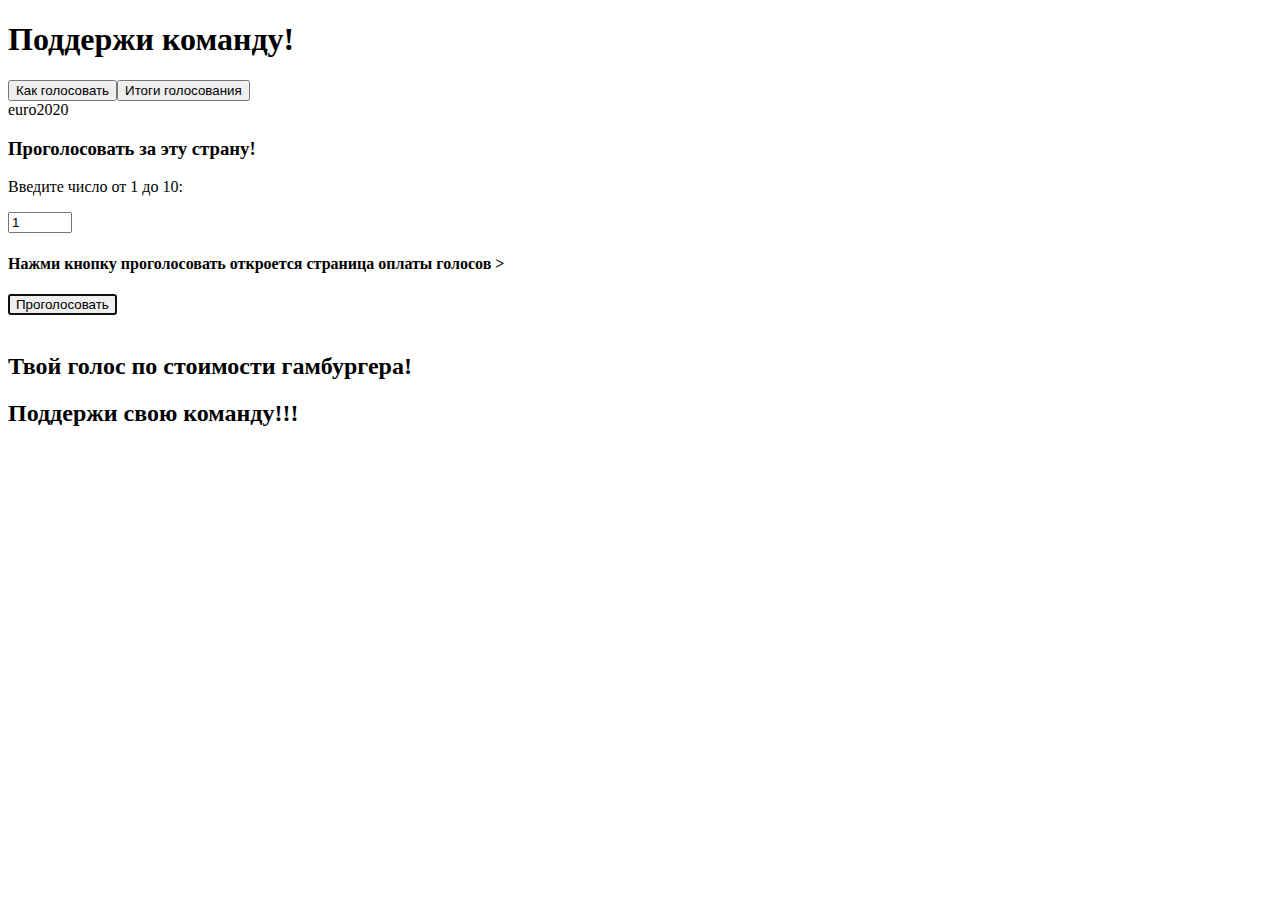
==== index.html @ d51b163f "main" ====
<!DOCTYPE html>
<html lang="en">
<head>
    <meta charset="UTF-8">
    <meta http-equiv="X-UA-Compatible" content="IE=edge">
    <meta name="viewport" content="width=device-width, initial-scale=1.0">
    <link rel="stylesheet" href="css/style.css">
    <title>Проголосуй за команду!</title>
</head>
<body>
    <div>
        <h1 class="titletop">Поддержи команду!</h1>
        <div class="top">
            <button>Как голосовать</button><button>Итоги голосования</button>
        </div>
        <div class="topContent">
            euro2020
        </div>
        <div class="mapEur">
            <div id="wr1">
                <div class="wrapper">
                    <div id="map"></div>
                </div>
            </div>
        </div>
        <form name="myForm" id="contruForm1 " action="URL" method="POST" target="area">
            <div>
                <h3 id="titleForm" form="myForm">
                    Проголосовать за эту страну!
                </h3>
                <p id="paragrafForm" form="myForm">
                    Введите число от 1 до 10:
        
                </p>
                <p><input type="number" size="100" name="num" min="1" max="100" value="1"></p>
        
                <h4 id="paragrafForm2" form="myForm">Нажми кнопку проголосовать откроется страница оплаты голосов ></h4> <input
                    name="paying" type="submit" value="Проголосовать" autofocus form="myForm"></h4>
        </form>
        
        
        </div>
        
        <div class="futer" id="u112-6">
            <!-- content -->
            <img class="block" id="u528_img" src="img/1575761429_1-3.jpg" alt="" />
            <h2>Твой голос по стоимости гамбургера!</h2>
            <h2>Поддержи свою команду!!!</h2>
        </div>
    </div>
    <script src="js/myScrForm.js" type="text/javascript"></script>
    <script src="https://ajax.googleapis.com/ajax/libs/jquery/3.6.0/jquery.min.js"></script>
    <script>
        $(document).ready(function () {
            if (!("autofocus" in document.createElement("input"))) {
                $("#q").focus();
            }
        });
    </script>
    <script src="js/raphael.js" type="text/javascript"></script>
    <script src="js/paths.js" type="text/javascript"></script>
    <script src="js/init.js" type="text/javascript"></script>
</body>
</html>
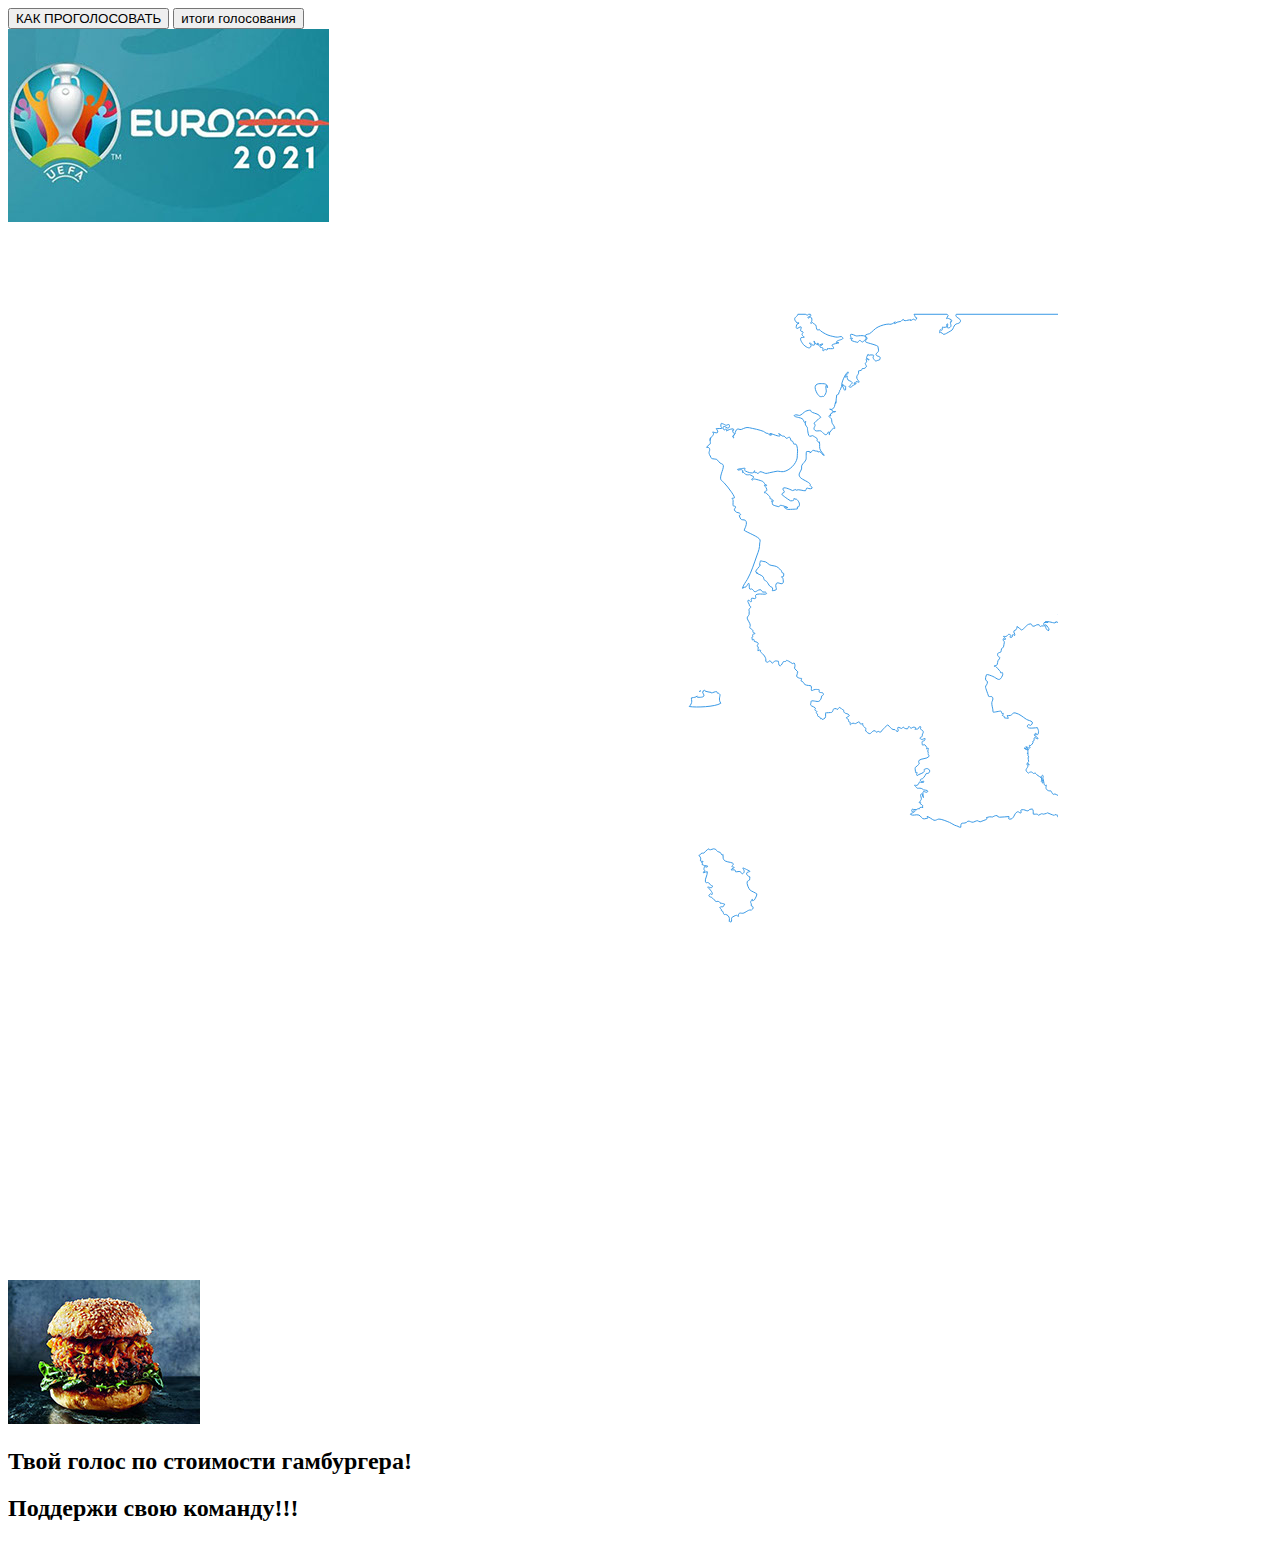
==== commit 5081d638: "Start commit" ====
--- a/index.html
+++ b/index.html
@@ -2,63 +2,52 @@
 <html lang="en">
 <head>
     <meta charset="UTF-8">
-    <meta http-equiv="X-UA-Compatible" content="IE=edge">
-    <meta name="viewport" content="width=device-width, initial-scale=1.0">
-    <link rel="stylesheet" href="css/style.css">
-    <title>Проголосуй за команду!</title>
+    <title>Мой JS work</title>
 </head>
 <body>
+<div class="top"><!-- group -->
+    <div class="top1"><!-- content -->
+        <button>КАК ПРОГОЛОСОВАТЬ</button>
+
+
+        <button>итоги голосования</button>
+    </div>
+    <a href="index.php">
+        <!-- image --><img class="block" id="u528_img" src="img/euro-uefa-696x418.jpg?crc=3892822180" alt="" title="EURO2021" data-heightwidthratio="0.6012461059190031" data-image-width="321" data-image-height="193"/>
+    </a>
+</div>
+<div id="wr1">
+    <div class="wrapper">
+        <div id="map"></div>
+    </div>
+</div>
+<!-- <p><iframe name="area" width="500" height="200" ></iframe></p> -->
+<!--<form name="myForm" id="contruForm1 " action="URL" method = "POST" target="area">
     <div>
-        <h1 class="titletop">Поддержи команду!</h1>
-        <div class="top">
-            <button>Как голосовать</button><button>Итоги голосования</button>
-        </div>
-        <div class="topContent">
-            euro2020
-        </div>
-        <div class="mapEur">
-            <div id="wr1">
-                <div class="wrapper">
-                    <div id="map"></div>
-                </div>
-            </div>
-        </div>
-        <form name="myForm" id="contruForm1 " action="URL" method="POST" target="area">
-            <div>
-                <h3 id="titleForm" form="myForm">
-                    Проголосовать за эту страну!
-                </h3>
-                <p id="paragrafForm" form="myForm">
-                    Введите число от 1 до 10:
-        
-                </p>
-                <p><input type="number" size="100" name="num" min="1" max="100" value="1"></p>
-        
-                <h4 id="paragrafForm2" form="myForm">Нажми кнопку проголосовать откроется страница оплаты голосов ></h4> <input
-                    name="paying" type="submit" value="Проголосовать" autofocus form="myForm"></h4>
-        </form>
-        
-        
-        </div>
-        
-        <div class="futer" id="u112-6">
-            <!-- content -->
-            <img class="block" id="u528_img" src="img/1575761429_1-3.jpg" alt="" />
-            <h2>Твой голос по стоимости гамбургера!</h2>
-            <h2>Поддержи свою команду!!!</h2>
-        </div>
-    </div>
-    <script src="js/myScrForm.js" type="text/javascript"></script>
-    <script src="https://ajax.googleapis.com/ajax/libs/jquery/3.6.0/jquery.min.js"></script>
-    <script>
-        $(document).ready(function () {
-            if (!("autofocus" in document.createElement("input"))) {
-                $("#q").focus();
-            }
-        });
-    </script>
-    <script src="js/raphael.js" type="text/javascript"></script>
-    <script src="js/paths.js" type="text/javascript"></script>
-    <script src="js/init.js" type="text/javascript"></script>
+        <h3 id = "titleForm" form = "myForm" >
+            Проголосовать за эту страну!
+        </h3>
+        <p id = "paragrafForm" form = "myForm">
+            Введите число от 1 до 10:
+
+        </p>
+        <p><input type="number" size="100" name="num" min="1" max="100" value="1"></p>
+
+        <h4 id = "paragrafForm2" form = "myForm">Нажми кнопку проголосовать откроется страница оплаты голосов ></h4>  <input  name="paying" type="submit" value="Проголосовать" autofocus form = "myForm" ></h4>
+</form>-->
+
+
+</div>
+
+<div class="futer" id="u112-6"><!-- content -->
+    <img class="block" id="u528_img" src="img/1575761429_1-3.jpg" alt=""/><h2>Твой голос по стоимости гамбургера!</h2>
+    <h2>Поддержи свою команду!!!</h2>
+</div>
+<script src="js/myScrForm.js" type="text/javascript"></script>
+<script src="js/jquery.js" type="text/javascript"></script>
+<script type="text/javascript" src="js/myScript.js"></script>
+<script type="text/javascript" src="js/paths.js"></script>
+<script type="text/javascript" src="js/init.js"></script>
+<script type="text/javascript" src="js/raphael.js"></script>
 </body>
 </html>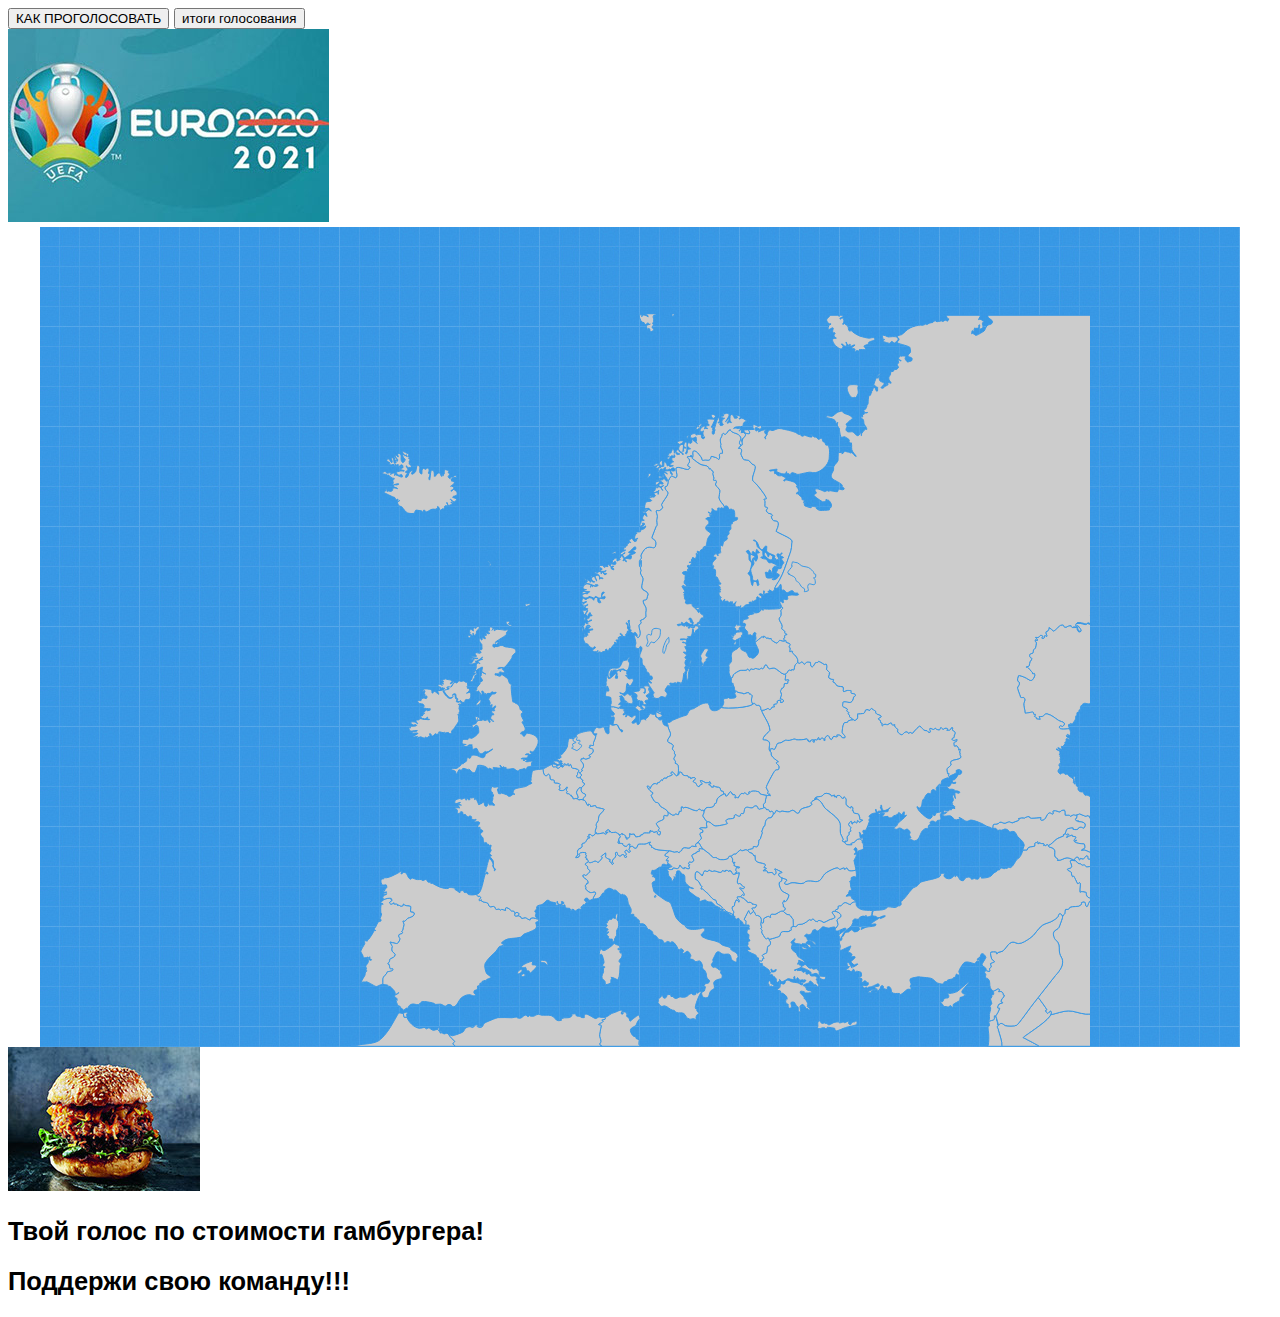
==== commit 9058f8fc: "add background" ====
--- a/index.html
+++ b/index.html
@@ -3,24 +3,23 @@
 <head>
     <meta charset="UTF-8">
     <title>Мой JS work</title>
+    <link rel="stylesheet" href="css/default.css">
 </head>
 <body>
 <div class="top"><!-- group -->
     <div class="top1"><!-- content -->
         <button>КАК ПРОГОЛОСОВАТЬ</button>
-
-
         <button>итоги голосования</button>
     </div>
     <a href="index.php">
         <!-- image --><img class="block" id="u528_img" src="img/euro-uefa-696x418.jpg?crc=3892822180" alt="" title="EURO2021" data-heightwidthratio="0.6012461059190031" data-image-width="321" data-image-height="193"/>
     </a>
 </div>
-<div id="wr1">
+<!-- <div id="wr1"> -->
     <div class="wrapper">
         <div id="map"></div>
     </div>
-</div>
+<!-- </div> -->
 <!-- <p><iframe name="area" width="500" height="200" ></iframe></p> -->
 <!--<form name="myForm" id="contruForm1 " action="URL" method = "POST" target="area">
     <div>
--- a/css/default.css
+++ b/css/default.css
@@ -0,0 +1,49 @@
+body {
+font-family:Arial, Helvetica, sans-serif;
+font-size:17px;
+}
+
+.wrapper {
+margin:0 auto;
+/* background:url(../img/grid.jpg) repeat; */
+width:1200px;
+position:relative;
+}
+#map {
+    float:left;
+    clear:both;
+    width:1200px;
+    height:820px;
+    background:url(../img/grid.jpg) repeat;
+}
+ 
+.point {
+    position:absolute;
+    display:none;
+    padding:10px 15px;
+    background:#7BB9F0;
+    font-size:14px;
+    font-weight:bold;
+     
+    /* Скругленные углы CSS3 */
+    -moz-border-radius:8px;
+    -webkit-border-radius:8px;
+    border-radius:8px;
+}
+ 
+.point .close {
+    display:block;
+    position:absolute;
+    top:-10px;
+    right:-10px;
+    width:24px;
+    height:24px;
+    text-indent:-9999px;
+    outline:none;
+    background:url(../img/close.png) no-repeat;
+}
+ 
+.point img {
+    vertical-align:middle;
+    margin-right:10px;
+}
